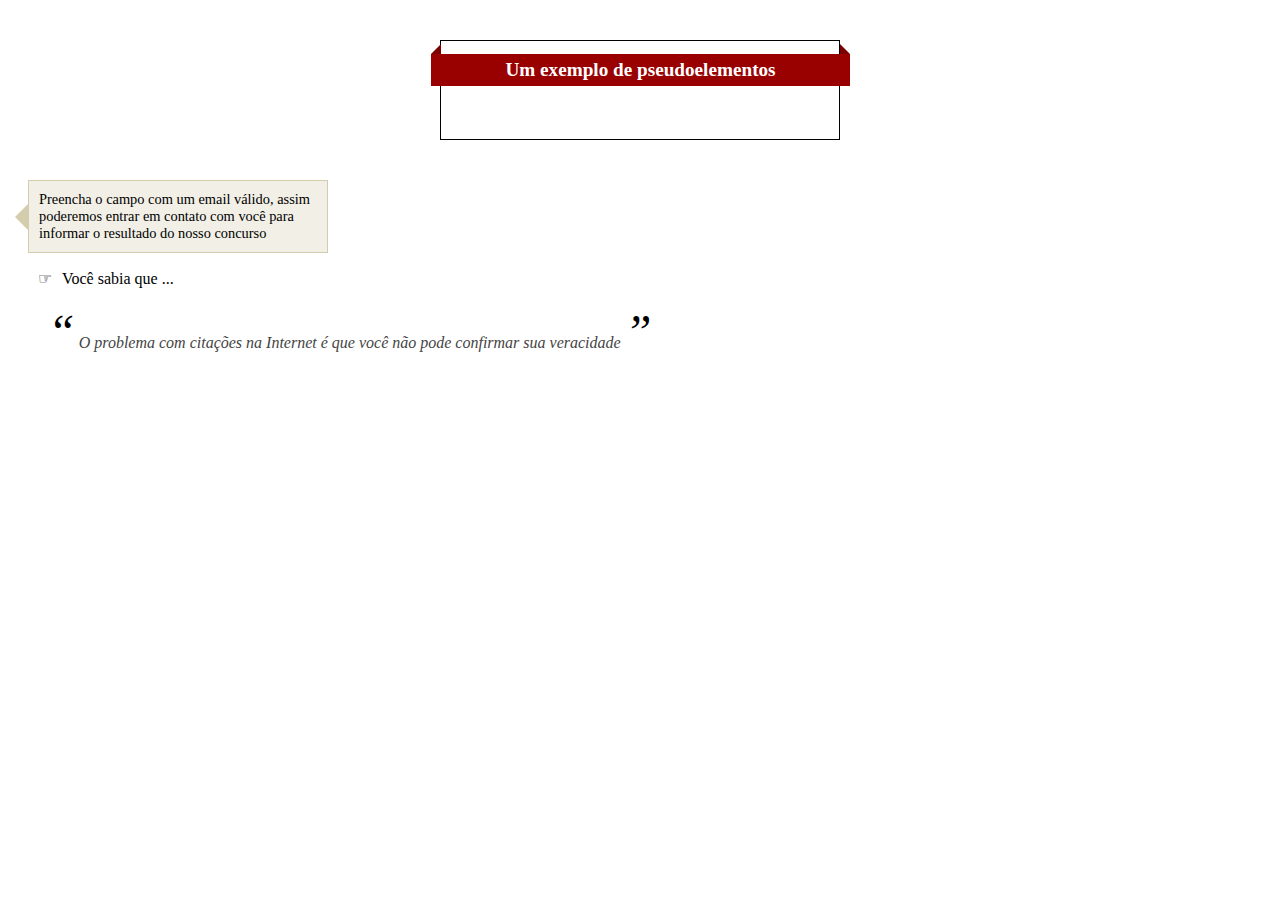
==== cap 4/index.html @ 6209a69e "Reestruturando o projeto dividindo os arquivos por capitulos" ====
<!DOCTYPE html>
<html lang="pt-BR">
<head>
    <meta charset="UTF-8">
    <meta name="viewport" content="width=device-width, initial-scale=1.0">
    <meta http-equiv="X-UA-Compatible" content="ie=edge">
    <title>Compatibility Test</title>
    <link rel="stylesheet" href="style.css">
</head>
<body>
    <!-- <h1>Título</h1>
     <fieldset>
        <legend>Campos do formulário</legend>
        <abbr title="Hypertext Markup Language">HTML</abbr>
        <p>
            <label>Faça a sua pesquisa:</label>
            <input type="search">
        </p>
        <textarea>Um pouco de texto</textarea>
    </fieldset> -->
    
    <!-- Entendendo o box model -->
    
    <!-- <a href="#" class="button">Um botão</a> -->
    <!-- Resolvendo o problema do box sizing -->
    <!-- <div class="box">elemento sem padding</div>
    <div class="box-with-padding">elemento com padding</div> -->

    <!-- Trabalhando com pseudo elementos -->
    <section>
        <h1>Um exemplo de pseudoelementos</h1>
    </section>

    <p class="help">
        Preencha o campo com um email válido,
        assim poderemos entrar em contato com você
        para informar o resultado do nosso concurso
    </p>
    <p class="tip">Você sabia que ...</p>
    <blockquote>
        O problema com citações na Internet é que você não pode confirmar sua veracidade
    </blockquote>
</body>
</html>
---- cap 4/style.css ----
/* Ajustando o box model */
* {
    box-sizing: border-box
}

.button {
    border: 1px solid #999;
    height: 26px;
    padding: 5px 15px;
    width: 90px;
    text-decoration: none;
    color: #000;
}

/* Entendendo o box model */
.box {
    background-color: limegreen;
    width: 250px;
}

.box-with-padding {
    background-color: lightblue;
    width: 250px;
    padding: 0 25px;
}

/* Pseudo Elementos */
section {
    border: 1px solid #000;
    height: 100px;
    margin: 40px auto;
    width: 400px;
}

h1 {
    background-color: #990000;
    color: #fff;
    font-size: 1.2em;
    left: -10px;
    padding: 5px 0;
    position: relative;
    text-align: center;
    width: 419px;
}

h1::before {
    border-color: transparent #7C0000 #7C0000 transparent;
    border-style: solid;
    border-width: 5px;
    content: '';
    left: 0;
    position: absolute;
    top: -10px;
}

h1::after {
    border-color: transparent transparent #7C0000 #7C0000;
    border-style: solid;
    border-width: 5px;
    content: '';
    right: 0;
    position: absolute;
    top: -10px;
}

.help {
    background-color: #F1EFE6;
    border: 1px solid #D3CDAE;
    font-size: 0.9em;
    padding: 10px;
    margin-left: 20px;
    position: relative;
    width: 300px;
}

.help::before {
    border-color: transparent #D3CDAE transparent transparent;
    border-style: solid;
    border-width: 14px;
    content: '';
    left: -28px;
    margin-top: -14px;
    position: absolute;
    top: 50%;
}

.tip::before {
    margin-left: 30px;
    content: '\261E';
    margin-right: 10px;
}

blockquote {
    color: #444;
    font-style: italic;
}

blockquote::before, blockquote::after{
    color: #000;
    font-size: 3em;
}

blockquote::before {
    content: '\201C';
}

blockquote::after {
    content: '\201D';
}
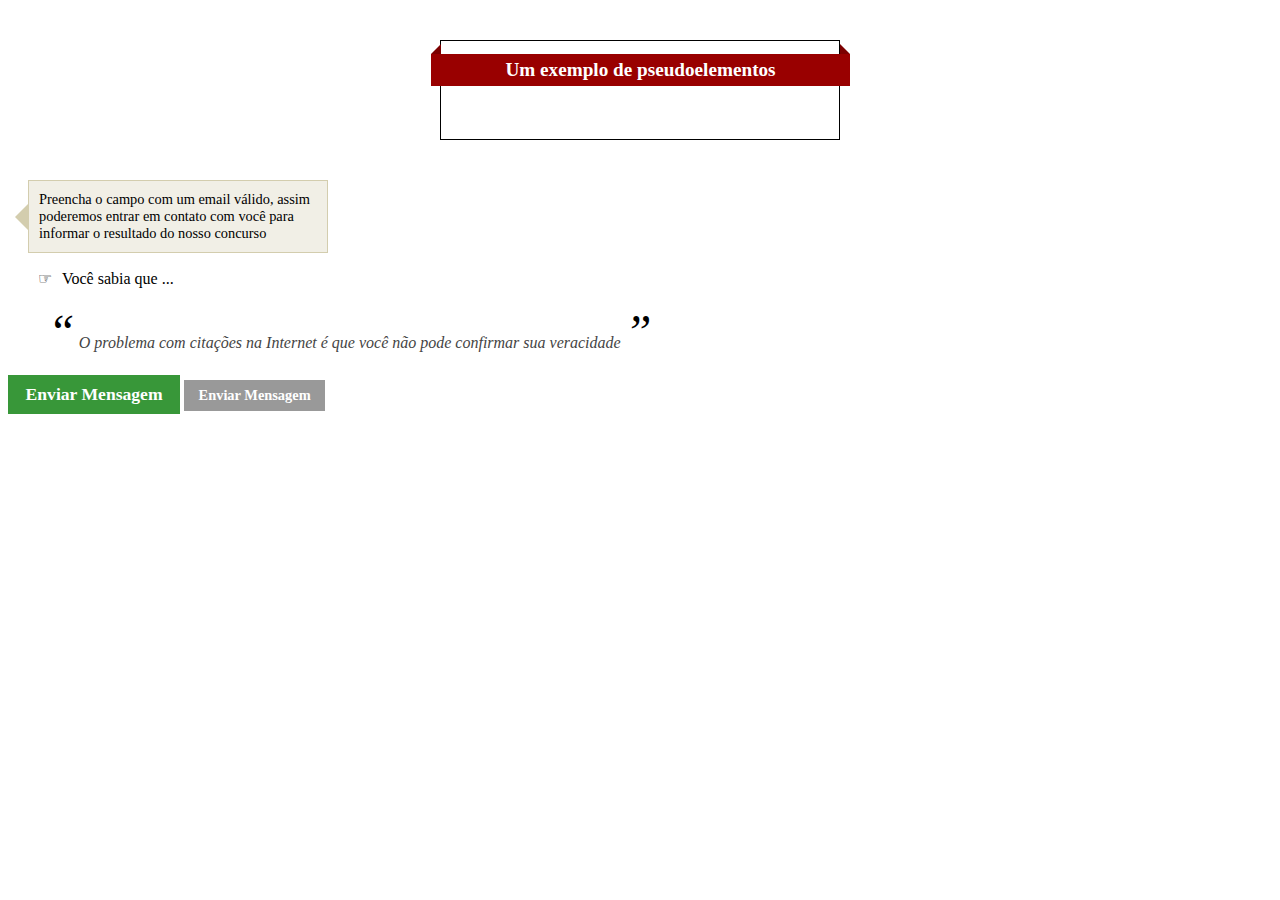
==== commit b33821e5: "Entendendo e utilizando OOCSS" ====
--- a/cap 4/index.html
+++ b/cap 4/index.html
@@ -40,5 +40,9 @@
     <blockquote>
         O problema com citações na Internet é que você não pode confirmar sua veracidade
     </blockquote>
+
+    <!-- Trabalhando com OOCSS -->
+    <a href="#" class="button primary-button big-button">Enviar Mensagem</a> 
+    <a href="#" class="button small-button">Enviar Mensagem</a> 
 </body>
 </html>--- a/cap 4/style.css
+++ b/cap 4/style.css
@@ -3,14 +3,14 @@
     box-sizing: border-box
 }
 
-.button {
+/* .button {
     border: 1px solid #999;
     height: 26px;
     padding: 5px 15px;
     width: 90px;
     text-decoration: none;
     color: #000;
-}
+} */
 
 /* Entendendo o box model */
 .box {
@@ -106,4 +106,25 @@
 
 blockquote::after {
     content: '\201D';
+}
+
+.button {
+    background-color: #999;
+    color: white;
+    display: inline-block;
+    font-weight: bold;
+    padding: 0.5em 1em;
+    text-decoration: none;
+}
+
+.primary-button {
+    background-color: #389739;
+}
+
+.big-button {
+    font-size: 1.1em;
+}
+
+.small-button {
+    font-size: 0.9em;
 }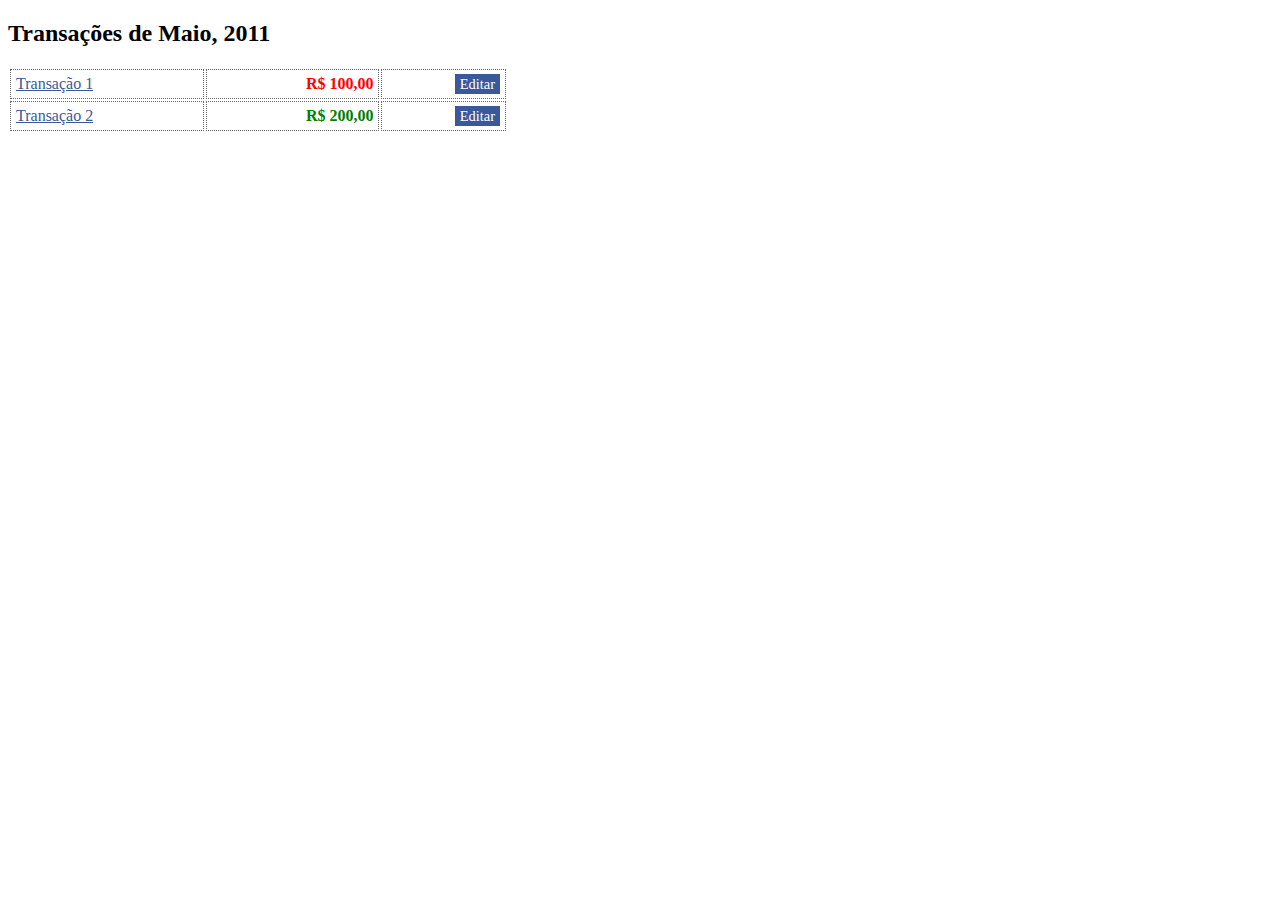
==== commit 0750cacc: "Media print" ====
--- a/cap 4/index.html
+++ b/cap 4/index.html
@@ -27,7 +27,7 @@
     <div class="box-with-padding">elemento com padding</div> -->
 
     <!-- Trabalhando com pseudo elementos -->
-    <section>
+    <!-- <section>
         <h1>Um exemplo de pseudoelementos</h1>
     </section>
 
@@ -39,10 +39,25 @@
     <p class="tip">Você sabia que ...</p>
     <blockquote>
         O problema com citações na Internet é que você não pode confirmar sua veracidade
-    </blockquote>
+    </blockquote> -->
 
     <!-- Trabalhando com OOCSS -->
-    <a href="#" class="button primary-button big-button">Enviar Mensagem</a> 
-    <a href="#" class="button small-button">Enviar Mensagem</a> 
+    <!-- <a href="#" class="button primary-button big-button">Enviar Mensagem</a> 
+    <a href="#" class="button small-button">Enviar Mensagem</a>  -->
+
+    <!-- Trabalhando com media print -->
+    <h2>Transações de Maio, 2011</h2>
+    <table>
+        <tr>
+            <td><a href="http://exemplo/transacao/1">Transação 1</a></td>
+            <td class="expense">R$ 100,00</td>
+            <td class="actions"><a href="http://exemplo/transacao/1/editar">Editar</a></td>
+        </tr>
+        <tr>
+            <td><a href="http://exemplo/transacao/2">Transação 2</a></td>
+            <td class="profit">R$ 200,00</td>
+            <td class="actions"><a href="http://exemplo/transacao/2/editar">Editar</a></td>
+        </tr>
+    </table>
 </body>
 </html>--- a/cap 4/style.css
+++ b/cap 4/style.css
@@ -127,4 +127,74 @@
 
 .small-button {
     font-size: 0.9em;
+}
+
+table {
+    width: 500px;
+}
+
+td {
+    border: 1px dotted #666;
+    padding: 5px;
+}
+
+td a {
+    color: #3B5998;
+}
+
+.expense, .profit, .actions {
+    text-align: right;
+}
+
+.expense, .profit {
+    font-weight: bold;
+}
+
+.expense { color: red; }
+.profit { color: green; }
+
+.actions a {
+    font-size: 0.9em;
+    color: white;
+    padding: 2px 5px;
+    background-color: #3B5998;
+    text-decoration: none;
+}
+
+@media print {
+    * {
+        color: #000 !important;
+    }
+
+    table {
+        width: 100%;
+    }
+    td {
+        border-color: #000;
+    }
+
+    a::after {
+        content: '(' attr(href) ')';
+        margin-left: 2px;
+    }
+
+    .actions {
+        display: none;
+    }
+
+    .expense::before {
+        content: '- ';
+    }
+
+    .expense::after {
+        content: ' - Despesa';
+    }
+
+    .profit::before {
+        content: '+ ';
+    }
+
+    .profit::after {
+        content: ' - Receita';
+    }
 }